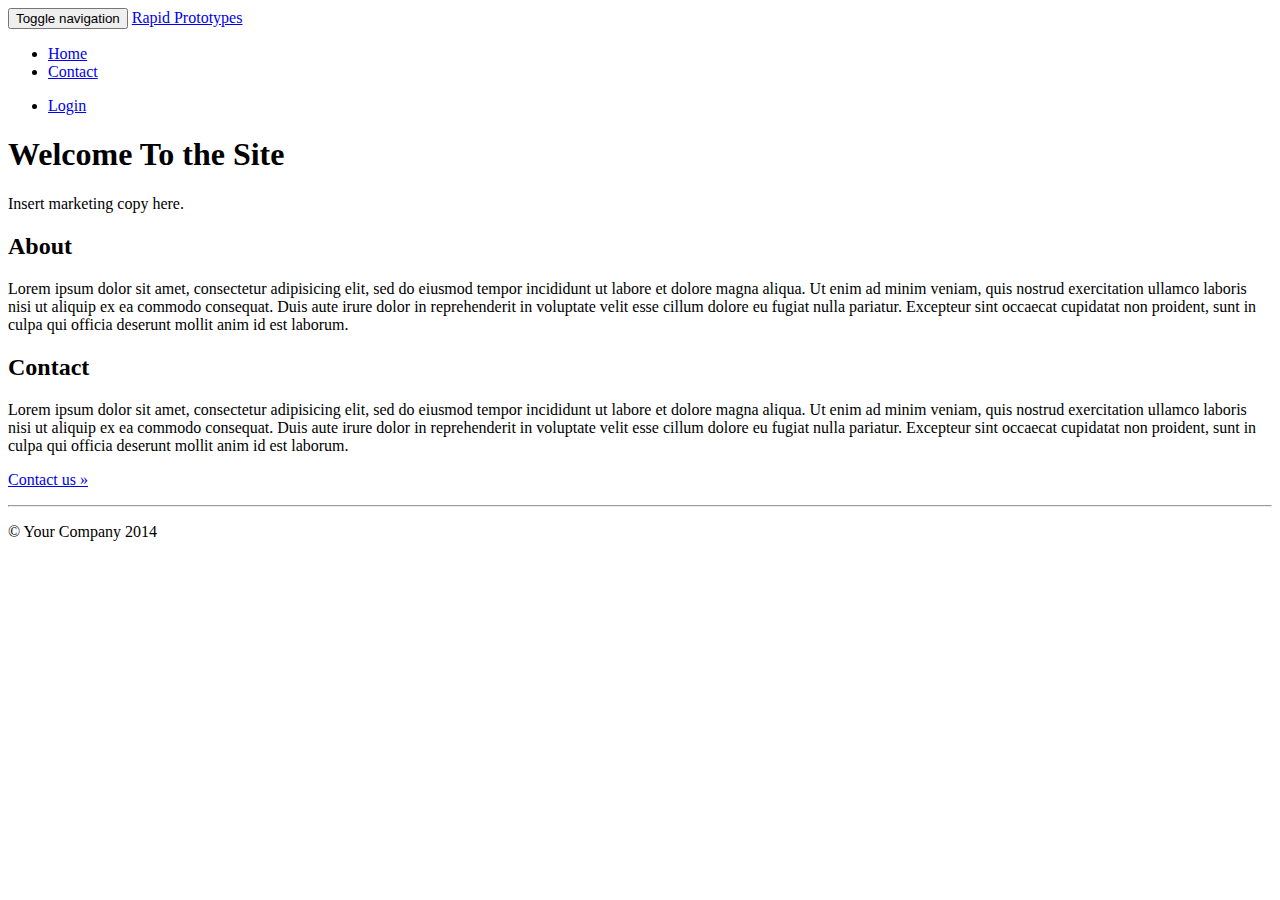
==== _build/index.html @ df0b9af5 "Added static page build ability" ====
<!DOCTYPE html>
<html lang="en">
<head>
	<meta charset="utf-8">
	<meta http-equiv="X-UA-Compatible" content="IE=edge">
	<meta name="viewport" content="width=device-width,initial-scale=1">
	<title>Rapid Prototyper - Index</title>
	<link rel="stylesheet" href="/static/css/bootstrap.min.css">
	<link rel="stylesheet" href="/static/css/site.css">
	<link rel="stylesheet" href="/static/css/site.css">
</head>
<body id="index">
	
	<div class="navbar navbar-inverse navbar-fixed-top" role="navigation">
		<div class="container">
			<div class="navbar-header">
				<button type="button" class="navbar-toggle"
					data-toggle="collapse" data-target=".navbar-collapse">
					<span class="sr-only">Toggle navigation</span>
					<span class="icon-bar"></span>
					<span class="icon-bar"></span>
					<span class="icon-bar"></span>
				</button>
				<a class="navbar-brand" href="/">Rapid Prototypes</a>
			</div>
			<div class="collapse navbar-collapse">
				<ul class="nav navbar-nav">
					<li class="active">
						<a href="/">Home</a>
					</li>
					<li >
					<a href="/contact/">Contact</a>
					</li>
				</ul>
				<ul class="nav navbar-nav navbar-right">
				<li >
				<a href="/login/">Login</a>
				</li>
				</ul>
			</div>
		</div>
	</div>
	 


	
	
<div class="jumbotron">
	<div class="container">
		<h1>Welcome To the Site</h1>
		<p>Insert marketing copy here.</p>
	</div>
</div>

<div class="container">
	<div class="row">
		<div class="col-md-6">
			<h2>About</h2>
			<p>Lorem ipsum dolor sit amet, consectetur adipisicing elit, sed do eiusmod tempor incididunt ut labore et dolore magna aliqua. Ut enim ad minim veniam, quis nostrud exercitation ullamco laboris nisi ut aliquip ex ea commodo consequat. Duis aute irure dolor in reprehenderit in voluptate velit esse cillum dolore eu fugiat nulla pariatur. Excepteur sint occaecat cupidatat non proident, sunt in culpa qui officia deserunt mollit anim id est laborum.</p>
		</div>

		<div class="col-md-6">
			<h2>Contact</h2>
			<p>Lorem ipsum dolor sit amet, consectetur adipisicing elit, sed do eiusmod tempor incididunt ut labore et dolore magna aliqua. Ut enim ad minim veniam, quis nostrud exercitation ullamco laboris nisi ut aliquip ex ea commodo consequat. Duis aute irure dolor in reprehenderit in voluptate velit esse cillum dolore eu fugiat nulla pariatur. Excepteur sint occaecat cupidatat non proident, sunt in culpa qui officia deserunt mollit anim id est laborum.</p>
			<p>
				<a class="btn btn-default"
				href="/contact/" role="button">
				Contact us »
			</a>
			</p>
		</div>
	</div>
</div>

<hr>

<footer>
<div class="container">
	<p>&copy; Your Company 2014</p>
</div>
</footer>

	<script src="/static/js/jquery.min.js"></script>
	<script src="/static/js/bootstrap.min.js"></script>
</body>
</html>
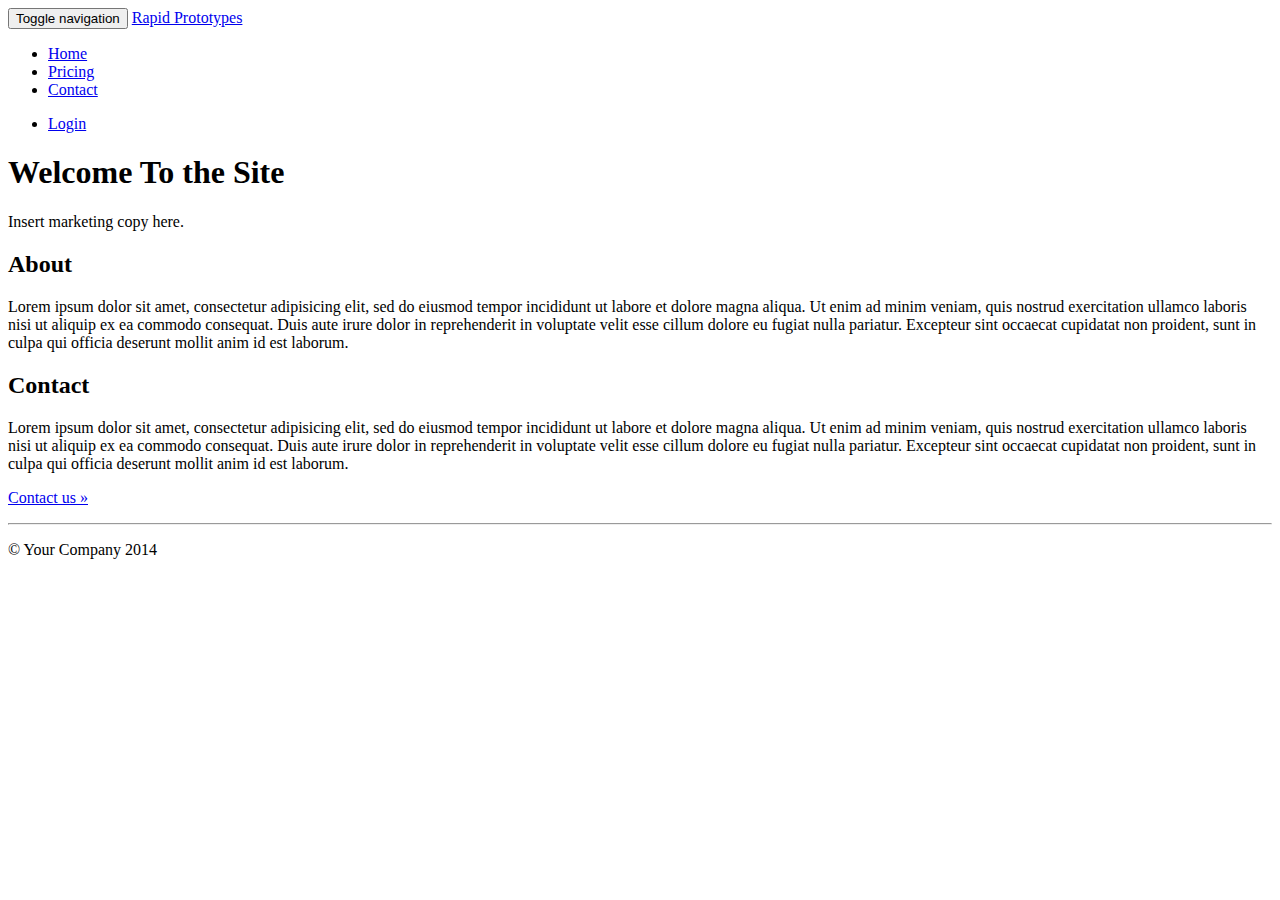
==== commit 79609a6a: "Added caching and pricing page" ====
--- a/_build/index.html
+++ b/_build/index.html
@@ -6,9 +6,7 @@
 	<meta http-equiv="X-UA-Compatible" content="IE=edge">
 	<meta name="viewport" content="width=device-width,initial-scale=1">
 	<title>Rapid Prototyper - Index</title>
-	<link rel="stylesheet" href="/static/css/bootstrap.min.css">
-	<link rel="stylesheet" href="/static/css/site.css">
-	<link rel="stylesheet" href="/static/css/site.css">
+	<link rel="stylesheet" href="/static/CACHE/css/c54d48b0eb79.css" type="text/css" />
 </head>
 <body id="index">
 	
@@ -29,6 +27,9 @@
 					<li class="active">
 						<a href="/">Home</a>
 					</li>
+					<li >
+						<a href="/pricing/">Pricing</a>
+						</li>
 					<li >
 					<a href="/contact/">Contact</a>
 					</li>
@@ -81,7 +82,6 @@
 </div>
 </footer>
 
-	<script src="/static/js/jquery.min.js"></script>
-	<script src="/static/js/bootstrap.min.js"></script>
+	<script type="text/javascript" src="/static/CACHE/js/7ba781773d4c.js"></script>
 </body>
 </html>